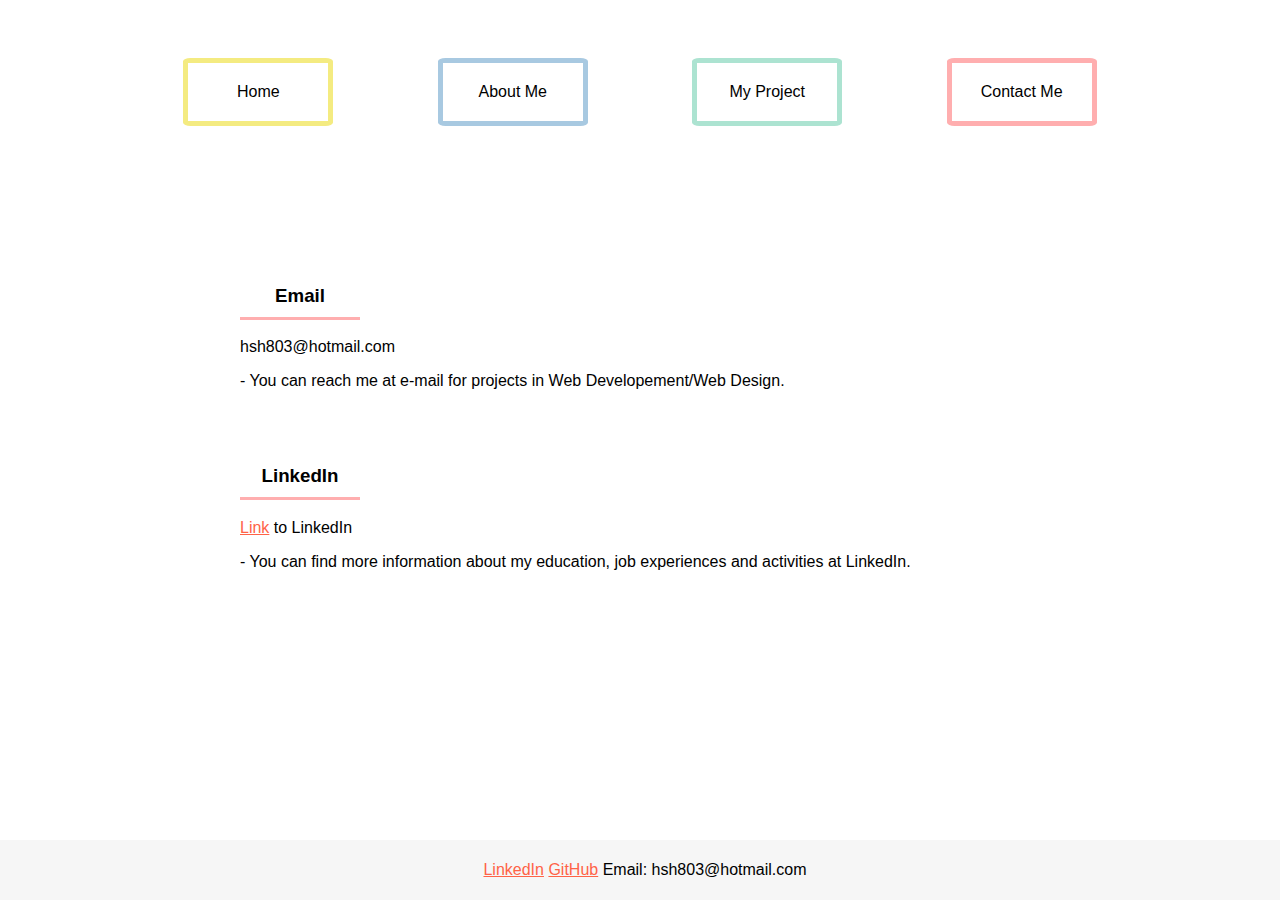
==== contact.html @ 75cd6a9a "Add files via upload" ====
<!doctype html>
<html lang="en">
<head>
    <meta charset="UTF-8">
    <meta name="viewport" content="width=device-width, initial-scale=1, maximum-scale=1">
    <title>Hanna's Portfolio</title>
    <link rel="stylesheet" href="css/style.css">
    <script type="text/javascript" src="https://code.jquery.com/jquery-3.4.1.js"></script>
    <script type="text/javascript" src="script/jquery.easypiechart.js"></script>
    <script type="text/javascript" src="script/script.js"></script>
</head>
<body>
    <nav class="nav-container">
    <a href="index.html"><div class="nav1">Home</div></a>
    <a href="me.html"><div class="nav2">About Me</div></a>
    <a href="project.html"><div class="nav3">My Project</div></a>
    <a href="contact.html"><div class="nav4">Contact Me</div></a>
    </nav>


<div class="section">
    <h3 class="section-box3">Email</h3>
    <p>hsh803@hotmail.com</p>
    <p>- You can reach me at e-mail for projects in Web Developement/Web Design.</p> 
</div>

<div class="section">
    <h3 class="section-box3">LinkedIn</h3>
    <p><a href="https://www.linkedin.com/in/hanna-seohee-han-10094786/" target="_blank">Link</a> to LinkedIn</p>
    <p>- You can find more information about my education, job experiences and activities at LinkedIn.</p>  
</div>

<footer class="footer1">
    <p><a href="https://www.linkedin.com/in/hanna-seohee-han-10094786/" target="_blank">LinkedIn</a>
    <a href="https://github.com/hsh803" target="_blank">GitHub</a>
    Email: hsh803@hotmail.com
    </p>
</footer>

</body>
</html>
---- css/style.css ----
body {
    font-family: sans-serif;
}

/*Page "Home" style*/

.box1{
    padding: 10px;
    text-align: center;
    font-size: 25px;
    line-height: 50px;
}

span {
    font-size: 35px;
    font-weight: 300;
    color: #FFAEAF;
    animation: mix 10s infinite;
    font-weight: bold;
}

@keyframes mix {
    0% {color: #FFAEAF;}
    25% {color: #ACE3D1;}
    50% {color: #F4EB81;}
    75%{color: #A8C9E1;}  
  }

a, a:visited, a:active {
    color:tomato;
}

h4 a {
    text-decoration: none;
}

/*Navigation style*/

.nav-container {
    margin: auto;
    padding-bottom: 80px;
    text-align: center;
}
.nav1, .nav2, .nav3, .nav4 {
    display: inline-block;
    width: 100px;
    margin: 50px;
    padding: 20px;
    text-align: center;
    color: #000;
    border-radius: 5%;
}
.nav1 {
    border: 5px solid #F4EB81;
}

.nav2 {
    border: 5px solid #A8C9E1;
}

.nav3 {
    border: 5px solid #ACE3D1;
}

.nav4 {
    border: 5px solid #FFAEAF;
}

.nav1:hover {
    background-color: #F4EB81;
}

.nav2:hover {
    background-color: #A8C9E1;
}

.nav3:hover {
    background-color: #ACE3D1;
}

.nav4:hover {
    background-color: #FFAEAF;
}

/*Page "About me" style*/

.section {
    max-width: 800px;
    margin: 0 auto;
    padding-bottom: 30px;
}

.section-box1 {
    width: 150px;    
    padding: 10px;
    border-bottom: 3px solid #A8C9E1;
    text-align: center;
}

li {
    line-height: 35px;
}

.txt {
    line-height: 25px;
}

/*Page "My Project" style*/

.section-box2 {
    width: 150px;    
    padding: 10px;
    border-bottom: 3px solid #ACE3D1;
    text-align: center;
}

ul li ul {
    list-style-type: none;
    padding-left: 5px;
}

.projectList {
    margin-bottom: 25px;
}

/* Page "Contact Me" Style */

.section-box3 {
    width: 100px;    
    padding: 10px;
    border-bottom: 3px solid #FFAEAF;
    text-align: center;
}

/* Footer style */
.footer1 {
    width: 100%;
    position: absolute;
    right: 0;
    bottom: 0;
    left: 0;
    text-align: center;
    padding: 5px;
    background-color: #f6f6f6;
}

.footer2 {
    width: 100%;
    position: relative;
    text-align: center;
    padding: 5px;
    background-color: #f6f6f6;
 }

  /* Pie chart Styel */

  .container {
    display: grid;
    grid-template-columns: repeat(2, 150px);
    grid-gap: 37px;
    margin: auto;
    padding-bottom: 80px;
    justify-content: center;
  }
  
  @media screen and (min-width: 600px) {
    .container {
      grid-template-columns: repeat(3, 120px);
    }
  }
  
  @media screen and (max-width: 800px) {
    .container {
      grid-template-columns: repeat(4, 150px);
    }
  }

  @media (min-width: 1000px) {
    .container {
      grid-template-columns: repeat(5, 150px);
    }
  }

.box {
    display: inline-block;
}

.box .chart {
    width: 100px;
    margin: 0 auto;
    position: relative;
    font-size: 18px;
    line-height: 100px;
    text-align: center;
    color: #000;
}

h4 {
    text-align: center;
}

.container .box canvas {
    position: absolute;
    top: 0;
    left: 0;
    width: 100%;
  }

/* Responsive style */

@media screen and (max-width: 420px) {
    .box1 {
        font-size: 20px;
    }
    span {
        font-size: 25px;
    }
    h3 {
        font-size: 1em;
    }
    h4 {
        font-size: 0.8em;
    }
    .nav-container {
        padding-bottom: 5px;
    }
    .nav1, .nav2, .nav3, .nav4 {
        margin: 15px;
        padding: 10px;
    }
    .section {
        width: 90%;
        margin: 0 auto;
        padding-bottom: 10px;
    }
    .container {
        grid-template-columns: repeat(2, 90px);
        padding-bottom: 40px;
      }
    .box .chart {
        width: 75px;
        margin: 0 auto;
        position: relative;
        font-size: 13px;
        line-height: 75px;
        text-align: center;
        color: #000;
    }
}
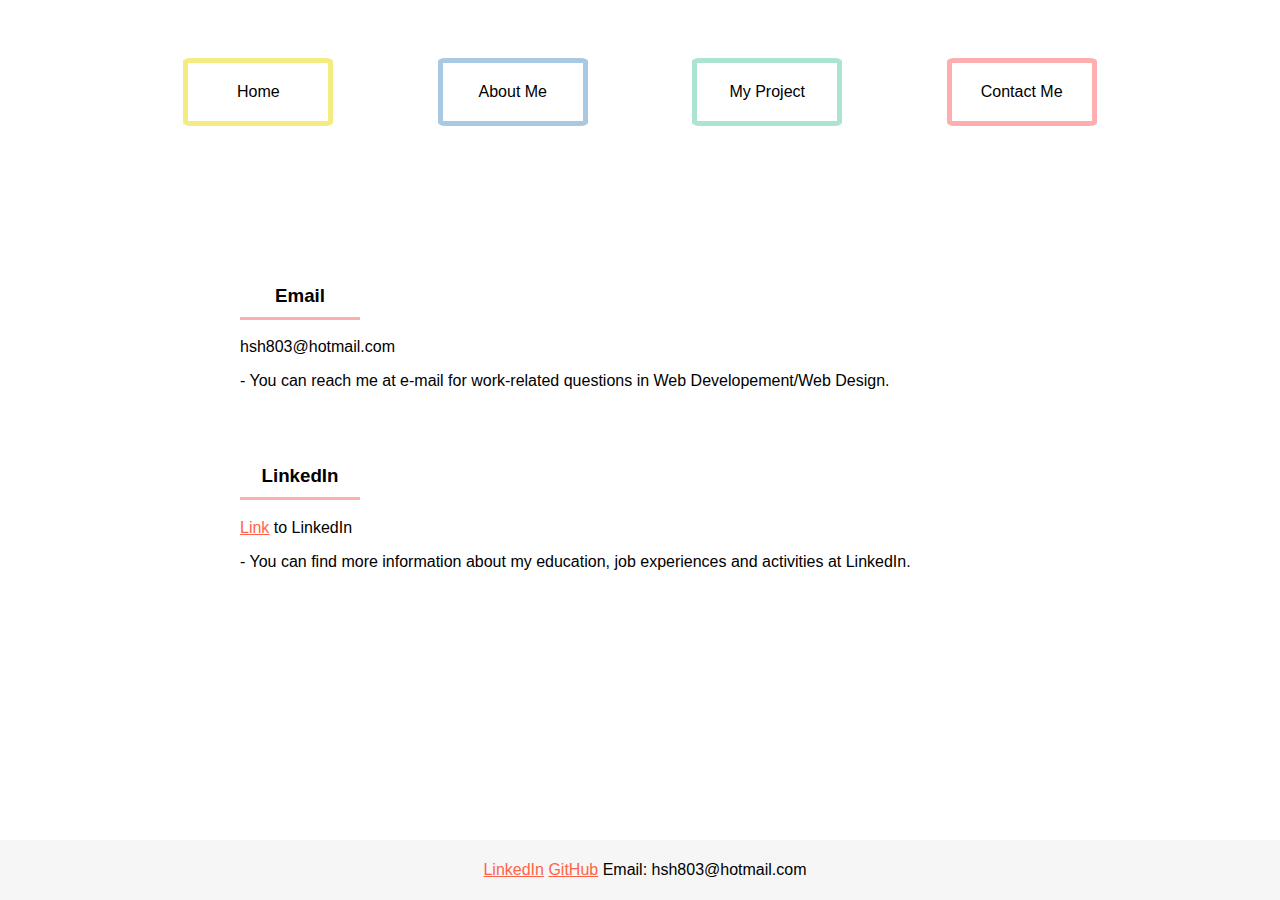
==== commit 255011a6: "Update contact.html" ====
--- a/contact.html
+++ b/contact.html
@@ -21,7 +21,7 @@
 <div class="section">
     <h3 class="section-box3">Email</h3>
     <p>hsh803@hotmail.com</p>
-    <p>- You can reach me at e-mail for projects in Web Developement/Web Design.</p> 
+    <p>- You can reach me at e-mail for work-related questions in Web Developement/Web Design.</p> 
 </div>
 
 <div class="section">
@@ -38,4 +38,4 @@
 </footer>
 
 </body>
-</html>+</html>
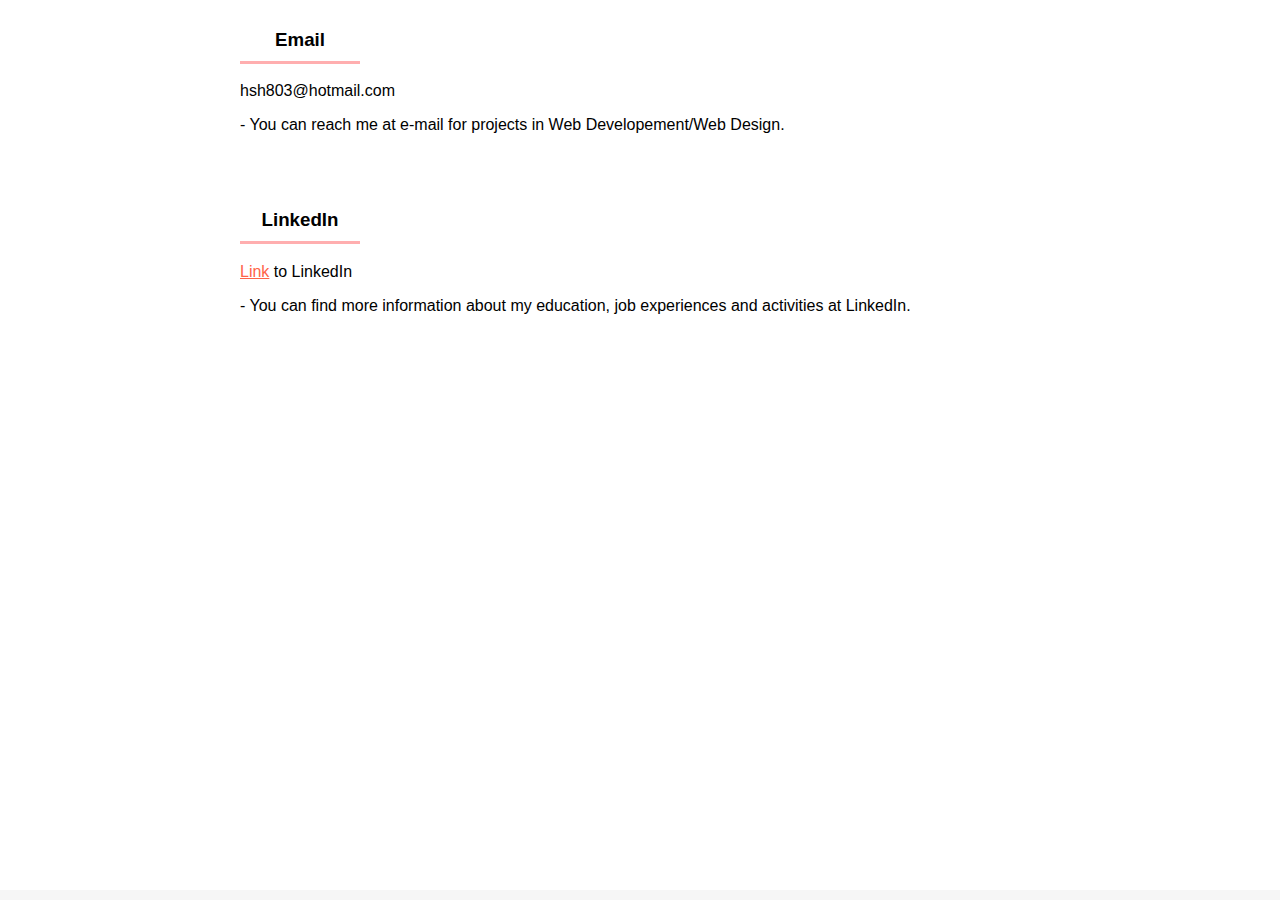
==== commit 8fe1cd9f: "Add files via upload" ====
--- a/contact.html
+++ b/contact.html
@@ -10,18 +10,12 @@
     <script type="text/javascript" src="script/script.js"></script>
 </head>
 <body>
-    <nav class="nav-container">
-    <a href="index.html"><div class="nav1">Home</div></a>
-    <a href="me.html"><div class="nav2">About Me</div></a>
-    <a href="project.html"><div class="nav3">My Project</div></a>
-    <a href="contact.html"><div class="nav4">Contact Me</div></a>
-    </nav>
-
+<header></header>
 
 <div class="section">
     <h3 class="section-box3">Email</h3>
     <p>hsh803@hotmail.com</p>
-    <p>- You can reach me at e-mail for work-related questions in Web Developement/Web Design.</p> 
+    <p>- You can reach me at e-mail for projects in Web Developement/Web Design.</p> 
 </div>
 
 <div class="section">
@@ -30,12 +24,6 @@
     <p>- You can find more information about my education, job experiences and activities at LinkedIn.</p>  
 </div>
 
-<footer class="footer1">
-    <p><a href="https://www.linkedin.com/in/hanna-seohee-han-10094786/" target="_blank">LinkedIn</a>
-    <a href="https://github.com/hsh803" target="_blank">GitHub</a>
-    Email: hsh803@hotmail.com
-    </p>
-</footer>
-
+<footer class="footer1"></footer>
 </body>
-</html>
+</html>--- a/css/style.css
+++ b/css/style.css
@@ -108,7 +108,7 @@
 /*Page "My Project" style*/
 
 .section-box2 {
-    width: 150px;    
+    width: 130px;    
     padding: 10px;
     border-bottom: 3px solid #ACE3D1;
     text-align: center;
@@ -159,6 +159,7 @@
     grid-template-columns: repeat(2, 150px);
     grid-gap: 37px;
     margin: auto;
+    padding-left: 70px;
     padding-bottom: 80px;
     justify-content: center;
   }
@@ -235,6 +236,7 @@
     }
     .container {
         grid-template-columns: repeat(2, 90px);
+        padding-left: 0;
         padding-bottom: 40px;
       }
     .box .chart {
